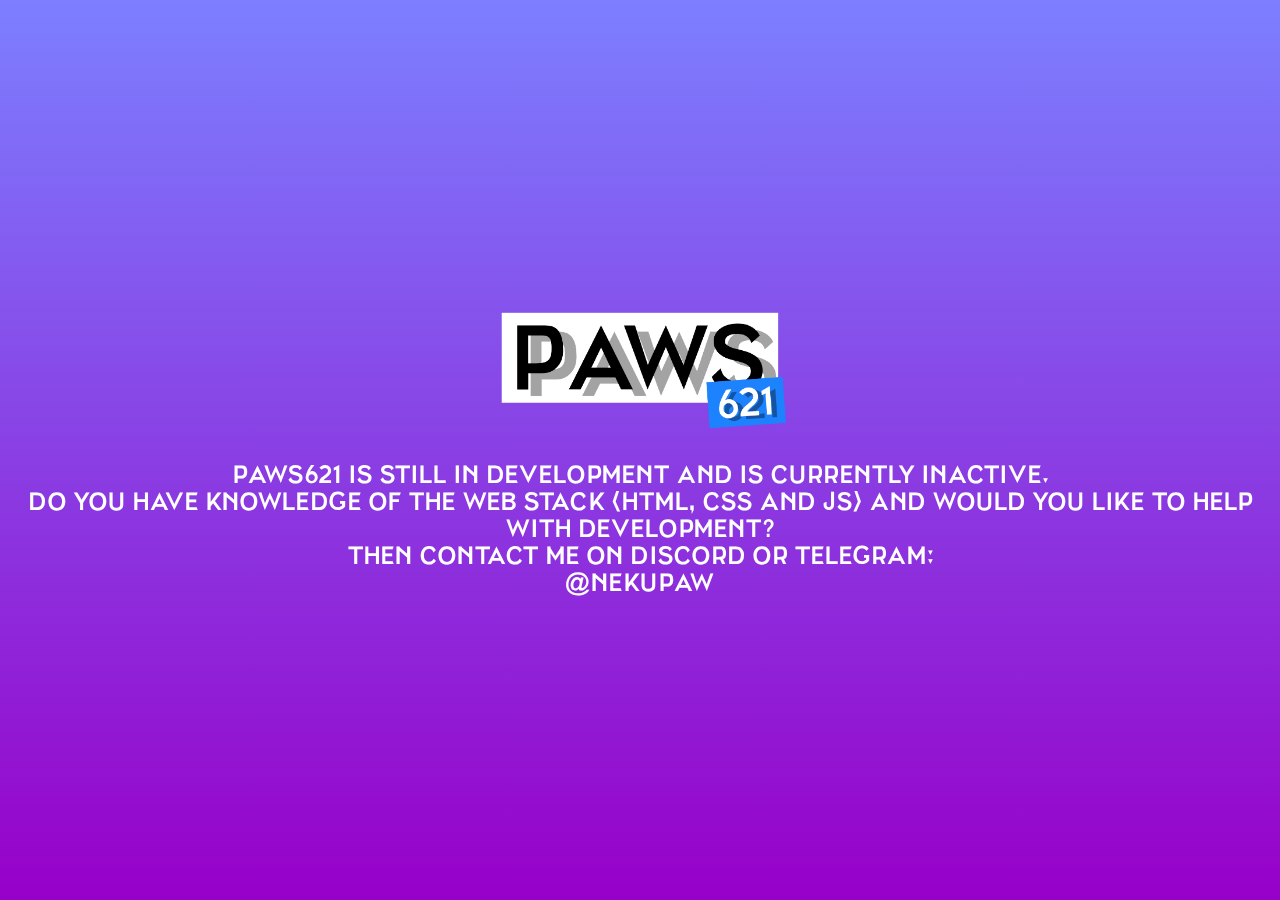
==== index.html @ 7301d747 "Update index.html" ====
<!DOCTYPE html>
<html lang="en">
<head>
    <meta charset="UTF-8">
    <meta name="viewport" content="width=device-width, initial-scale=1.0">
    <title>paws621</title>
    <link rel="stylesheet" href="styles.css">
</head>
<body>
    
    <div class="Container">
        <img src="Logo.png" class="Logo">
        <p class="Text">Paws621 is still in development and is currently inactive.
            Do you have knowledge of the web stack (HTML, CSS and JS) and would you like to help with development?
            Then contact me on Discord or Telegram:
            @nekupaw</p>
    </div>

    <div class="background"></div>
</body>
</html>
---- styles.css ----
@font-face
{
    font-family: 'Dreieque';
    src: url('Dreieque.ttf');
    font-weight: normal;
    font-style: normal;
}

*
{
    font-family: 'Dreieque', 'Roboto';
}

.background
{
    top: 0;
    left: 0;

    height: 100%;
    width: 100%;

    position: fixed;

    z-index: -2;

    background: linear-gradient(to bottom, #7c7fff, #9700c9);
}

body
{
    height: 100vh;

    margin: 0;

    display: flex;

    justify-content: center;
    align-items: center;
}



.Logo
{
    width: 300px;
}

.Text
{
    color: white;
    text-align: center;
    white-space: pre-Line;

    font-size: 25px;

}


.Container
{
    display: flex;
    flex-direction: column;

    justify-content: center;

    align-items: center;
}
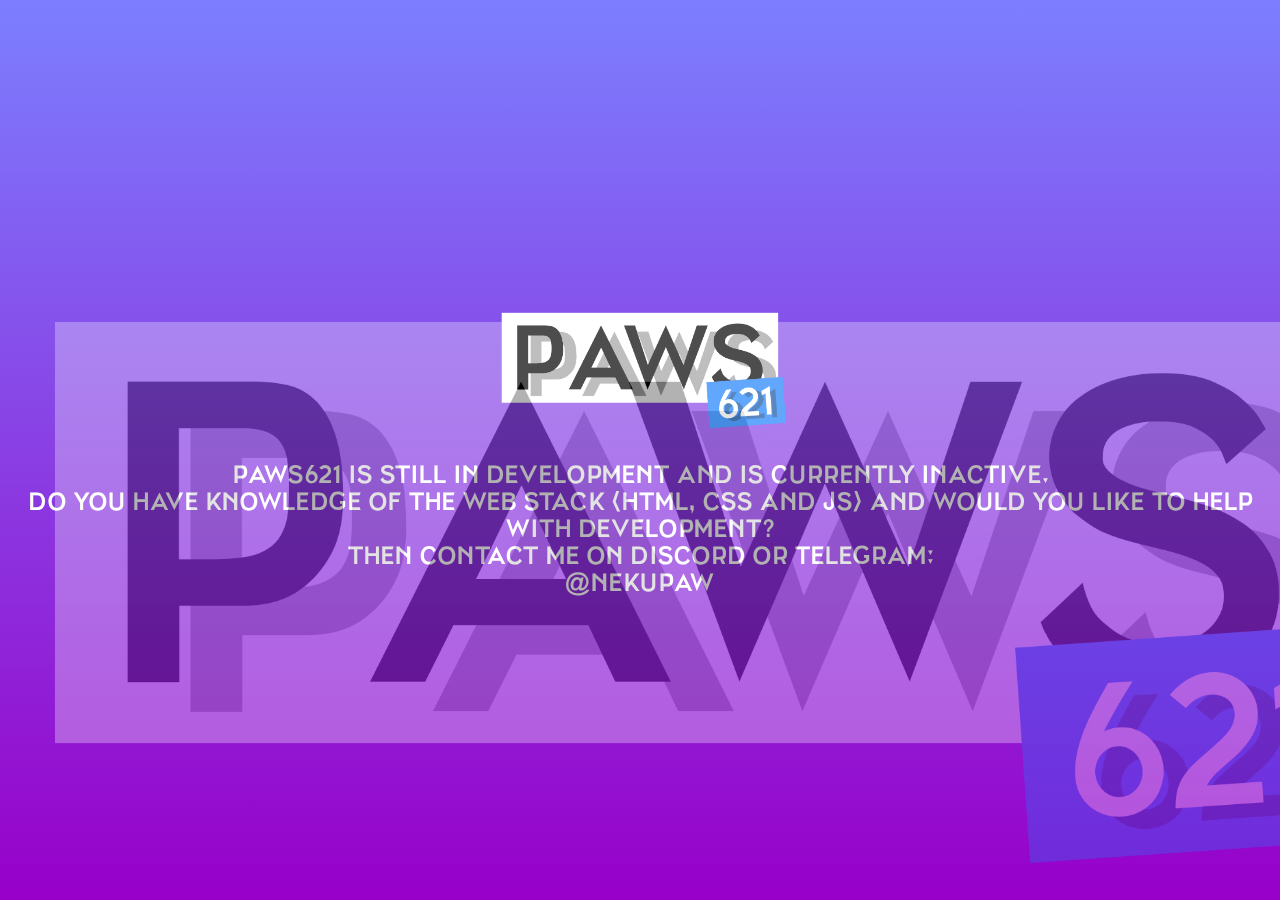
==== commit 156116c4: "update" ====
--- a/index.html
+++ b/index.html
@@ -3,6 +3,7 @@
 <head>
     <meta charset="UTF-8">
     <meta name="viewport" content="width=device-width, initial-scale=1.0">
+<meta name="theme-color" content="#7c7fff">
     <title>paws621</title>
     <link rel="stylesheet" href="styles.css">
 </head>
@@ -15,6 +16,7 @@
             Then contact me on Discord or Telegram:
             @nekupaw</p>
     </div>
+        <img src="Logo.png" class="backgroundLogo">
 
     <div class="background"></div>
 </body>
--- a/styles.css
+++ b/styles.css
@@ -64,4 +64,14 @@
     justify-content: center;
 
     align-items: center;
+}
+
+
+.backgroundLogo{
+    width: 110vw;
+    position: fixed;
+    left: 0;
+    bottom: 0;
+    margin: 0;
+    opacity: 0.3;
 }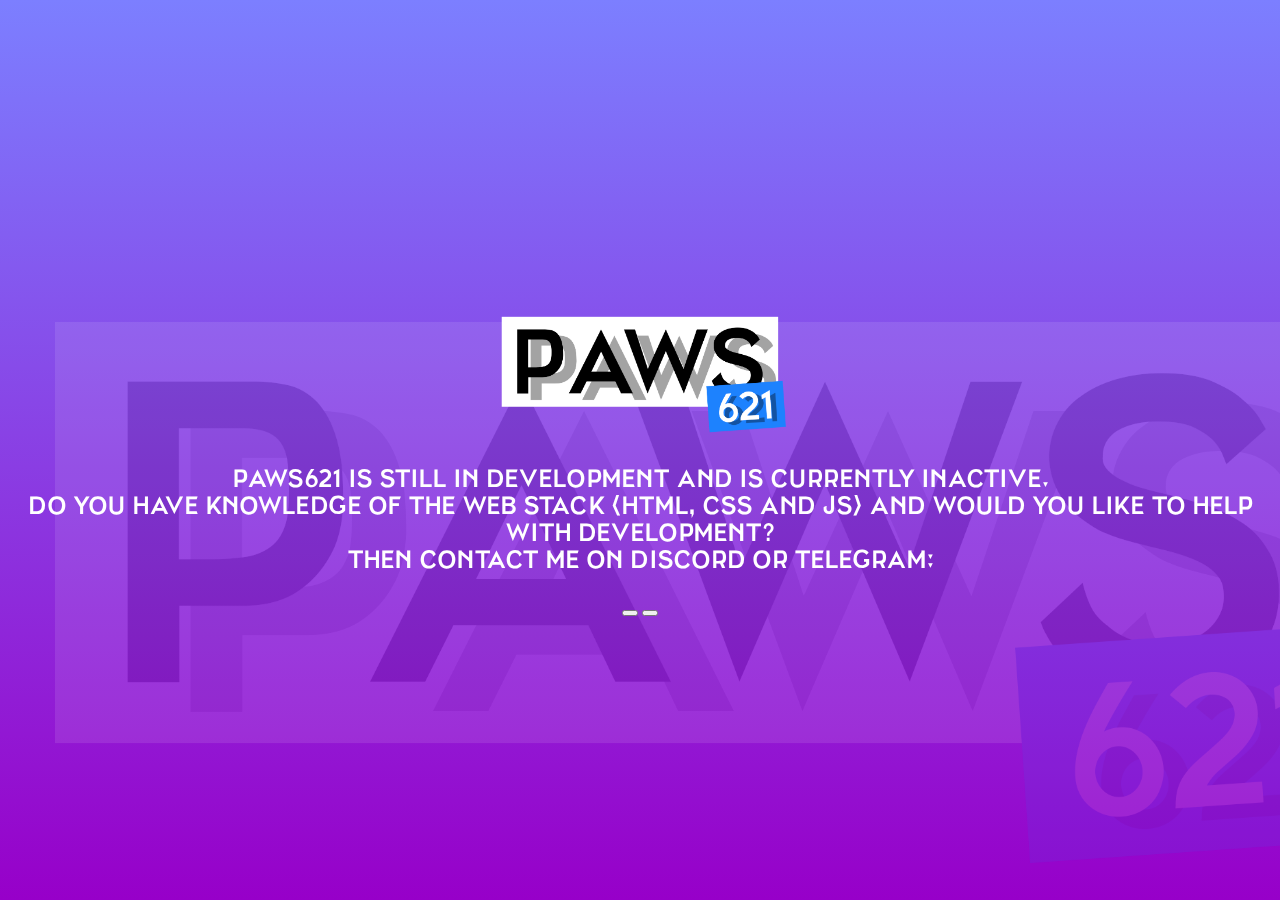
==== commit bfea550c: "update" ====
--- a/index.html
+++ b/index.html
@@ -14,7 +14,11 @@
         <p class="Text">Paws621 is still in development and is currently inactive.
             Do you have knowledge of the web stack (HTML, CSS and JS) and would you like to help with development?
             Then contact me on Discord or Telegram:
-            @nekupaw</p>
+            </p>
+        <div>
+            <button id="tg"></button>
+            <button id="dc"></button>
+        </div>
     </div>
         <img src="Logo.png" class="backgroundLogo">
 
--- a/styles.css
+++ b/styles.css
@@ -4,6 +4,11 @@
     src: url('Dreieque.ttf');
     font-weight: normal;
     font-style: normal;
+}
+
+
+:root{
+    --iconSize: 30px;
 }
 
 *
@@ -61,6 +66,8 @@
     display: flex;
     flex-direction: column;
 
+    z-index: 2;
+
     justify-content: center;
 
     align-items: center;
@@ -73,5 +80,25 @@
     left: 0;
     bottom: 0;
     margin: 0;
-    opacity: 0.3;
+    opacity: 0.1;
+    z-index: 1;
+}
+
+
+.icon{
+    background-image: url(discordIcon.png);
+    background-size: var(--iconSize);
+    height: var(--iconSize);
+    width: var(--iconSize);
+
+    cursor: pointer;
+}
+
+.icon #dc{
+    background-image: url(discordIcon.png);
+
+}
+
+.icon #tg{
+    background-image: url(telegram-icon-1024x1024-2aalm7gu.png);
 }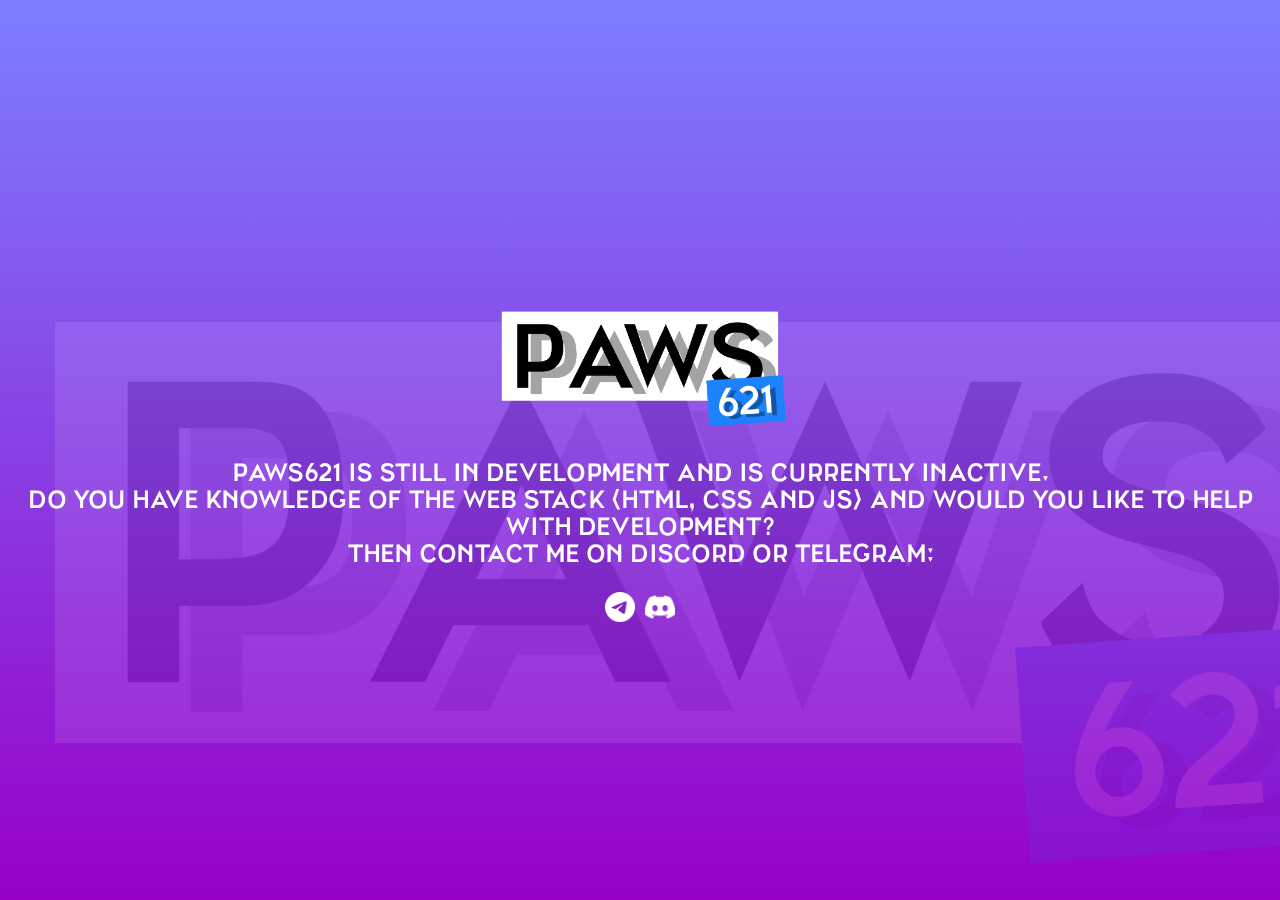
==== commit 599b891a: "update" ====
--- a/index.html
+++ b/index.html
@@ -15,7 +15,7 @@
             Do you have knowledge of the web stack (HTML, CSS and JS) and would you like to help with development?
             Then contact me on Discord or Telegram:
             </p>
-        <div>
+        <div style="display: flex; flex-direction: row; gap: 10px;">
             <button id="tg"></button>
             <button id="dc"></button>
         </div>
--- a/styles.css
+++ b/styles.css
@@ -14,6 +14,12 @@
 *
 {
     font-family: 'Dreieque', 'Roboto';
+}
+
+button{
+    background: none;
+    outline: none;
+    border: none;
 }
 
 .background
@@ -84,8 +90,7 @@
     z-index: 1;
 }
 
-
-.icon{
+#dc, #tg{
     background-image: url(discordIcon.png);
     background-size: var(--iconSize);
     height: var(--iconSize);
@@ -94,11 +99,11 @@
     cursor: pointer;
 }
 
-.icon #dc{
+#dc{
     background-image: url(discordIcon.png);
 
 }
 
-.icon #tg{
+#tg{
     background-image: url(telegram-icon-1024x1024-2aalm7gu.png);
 }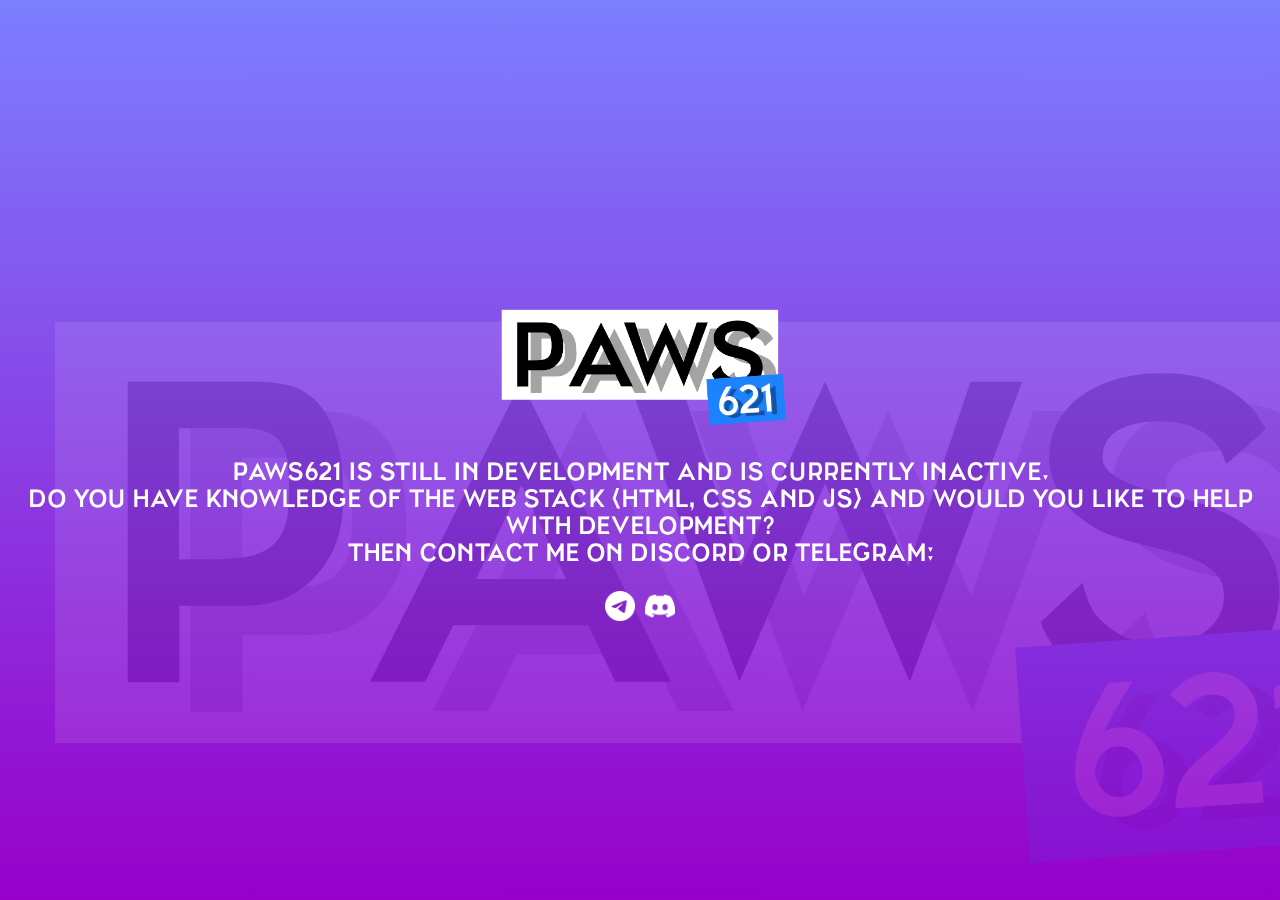
==== commit 152717b6: "update" ====
--- a/index.html
+++ b/index.html
@@ -16,8 +16,12 @@
             Then contact me on Discord or Telegram:
             </p>
         <div style="display: flex; flex-direction: row; gap: 10px;">
-            <button id="tg"></button>
-            <button id="dc"></button>
+            <a href="https://t.me/nekupaw">
+                <button id="tg"></button>
+            </a>
+            <a href="https://discordapp.com/users/939158351948955658">
+                <button id="dc"></button>
+            </a>
         </div>
     </div>
         <img src="Logo.png" class="backgroundLogo">
--- a/styles.css
+++ b/styles.css
@@ -4,6 +4,13 @@
     src: url('Dreieque.ttf');
     font-weight: normal;
     font-style: normal;
+}
+a{
+    background: none;
+    outline: none;
+    margin: none;
+    border: none;
+    cursor: none;
 }
 
 
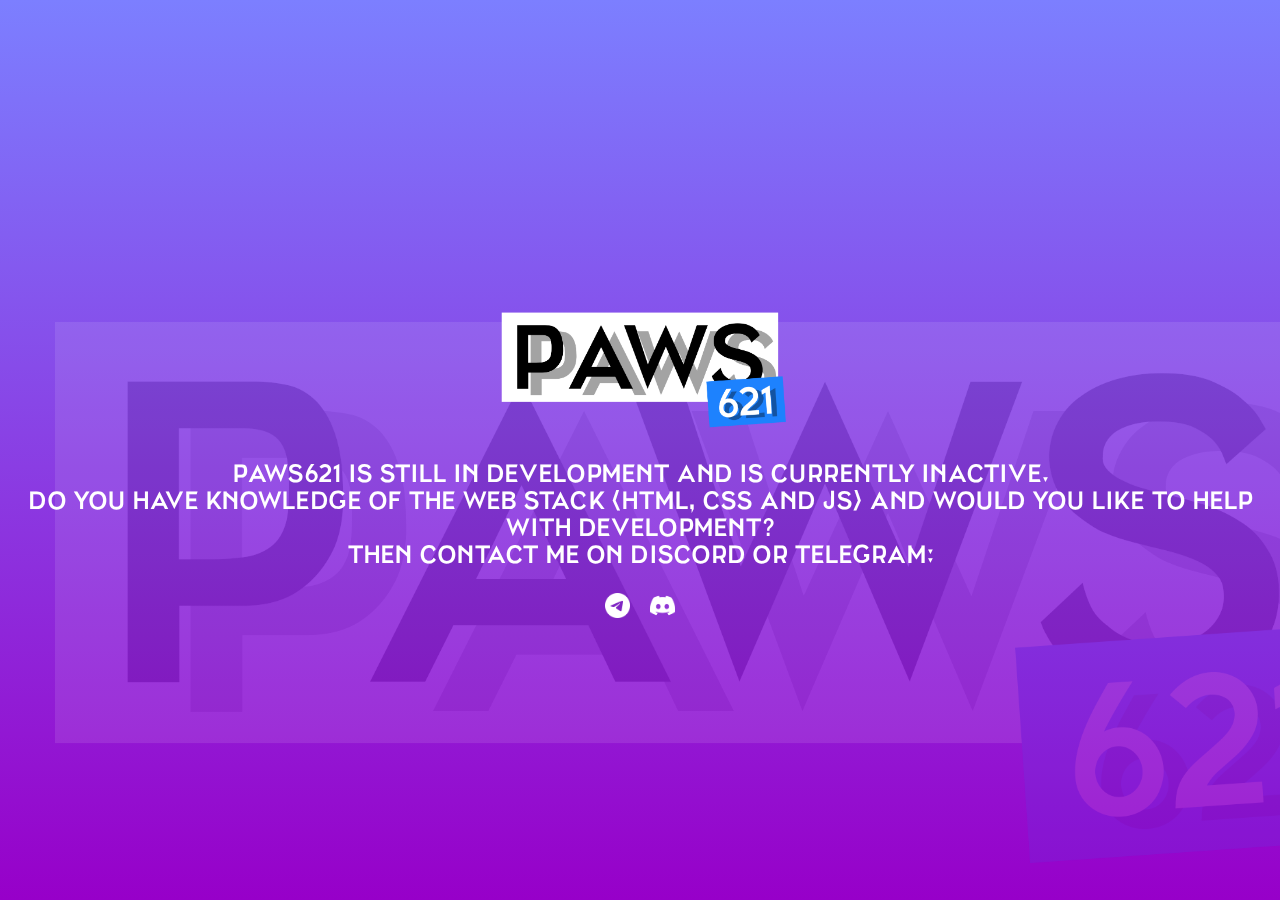
==== commit f28d13c1: "update" ====
--- a/index.html
+++ b/index.html
@@ -15,7 +15,7 @@
             Do you have knowledge of the web stack (HTML, CSS and JS) and would you like to help with development?
             Then contact me on Discord or Telegram:
             </p>
-        <div style="display: flex; flex-direction: row; gap: 10px;">
+        <div style="display: flex; flex-direction: row; gap: 20px;">
             <a href="https://t.me/nekupaw">
                 <button id="tg"></button>
             </a>
--- a/styles.css
+++ b/styles.css
@@ -15,7 +15,7 @@
 
 
 :root{
-    --iconSize: 30px;
+    --iconSize: 25px;
 }
 
 *
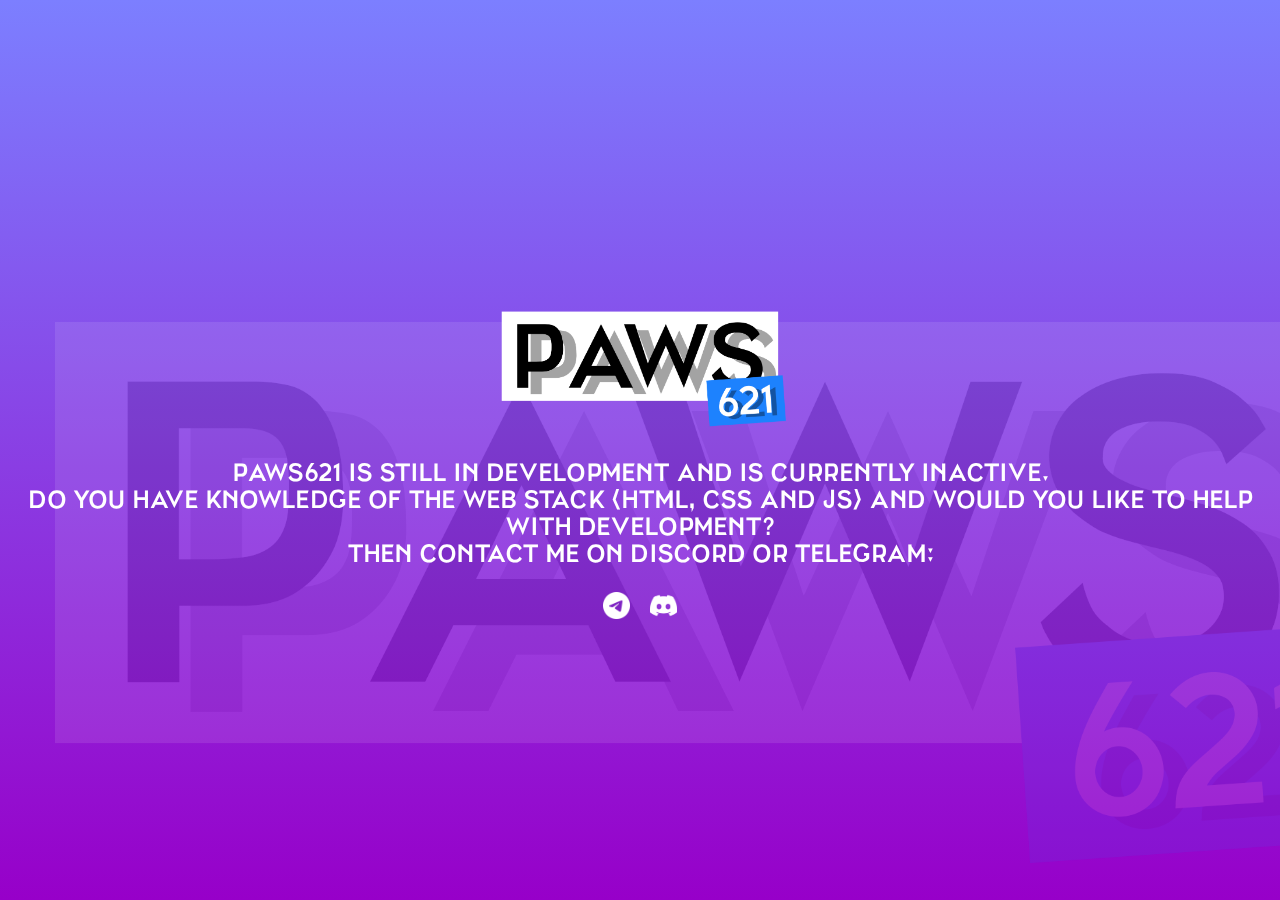
==== commit 7a019c93: "update" ====
--- a/index.html
+++ b/index.html
@@ -17,10 +17,10 @@
             </p>
         <div style="display: flex; flex-direction: row; gap: 20px;">
             <a href="https://t.me/nekupaw">
-                <button id="tg"></button>
+                <button id="tg" title="telegram"></button>
             </a>
             <a href="https://discordapp.com/users/939158351948955658">
-                <button id="dc"></button>
+                <button id="dc" title="discord"></button>
             </a>
         </div>
     </div>
--- a/styles.css
+++ b/styles.css
@@ -15,7 +15,7 @@
 
 
 :root{
-    --iconSize: 25px;
+    --iconSize: 27px;
 }
 
 *
